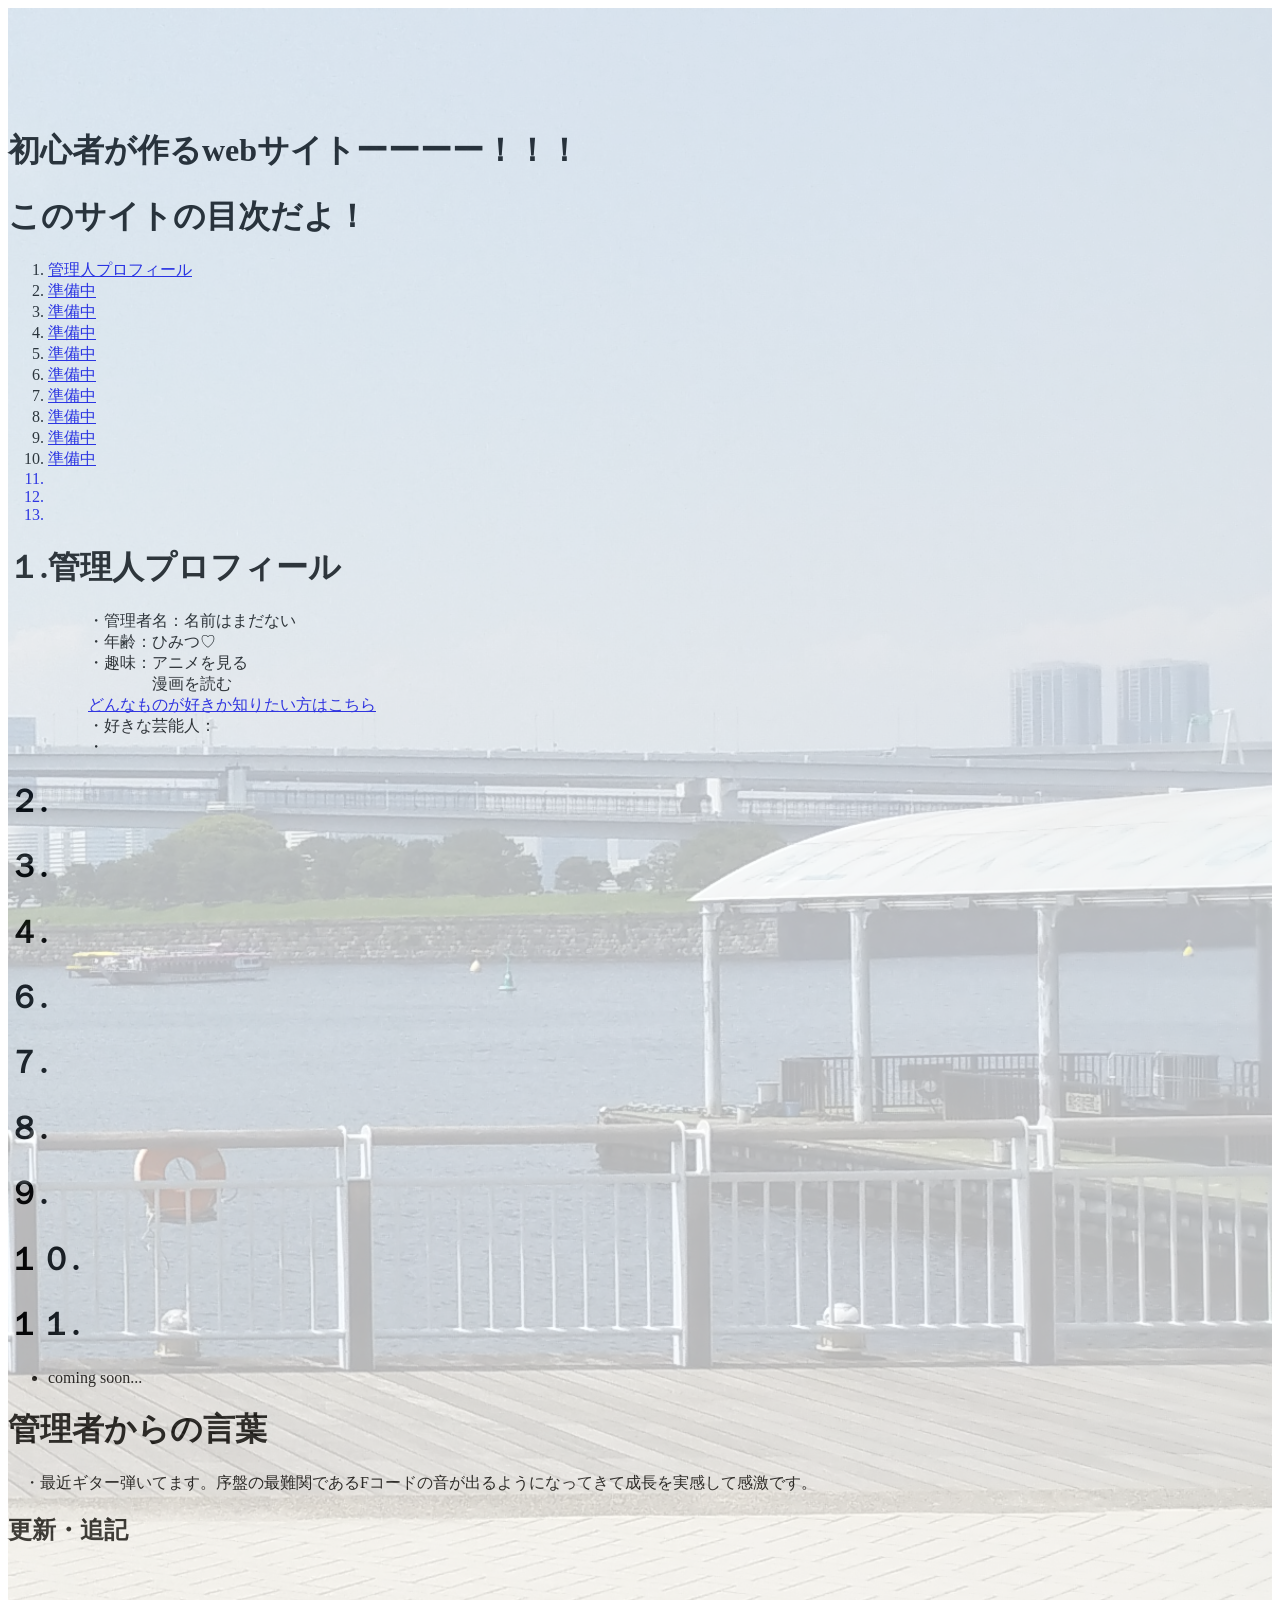
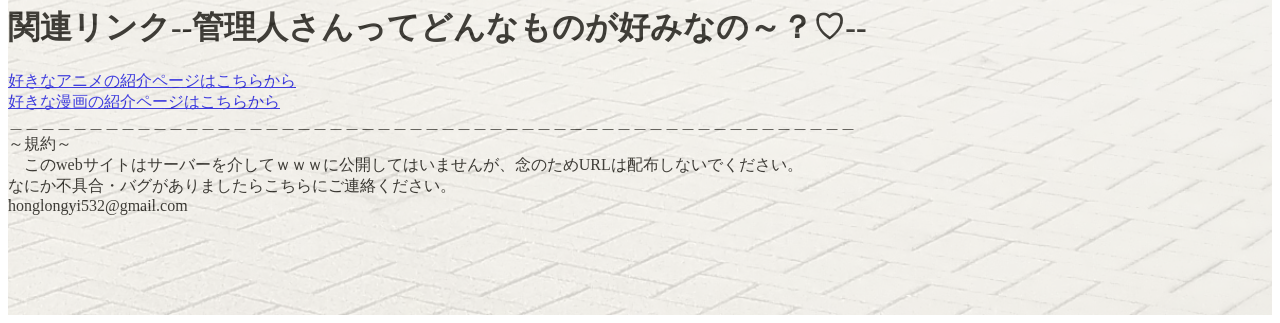
==== index.html @ b4733029 "Fix HTML structure for related links section" ====
<!DOCTYPE html>
<html lang="ja">
<head>
<meta charset="UTF-8">
    <title>自己紹介</title>
    <link rel="stylesheet" href="mystyle.css"> <!-- この行を追加 -->
</head>
  <body>
<div class="bg-transparent">
<h1>初心者が作るwebサイトーーーー！！！</h1>
<h1>このサイトの目次だよ！</h1>
<ol>
<li><a href="#b">管理人プロフィール</a></li> 
<li><a href="#c">準備中</li>
<li><a href="#d">準備中</li>
<li><a href="#e">準備中</li>
<li><a href="#f">準備中</li>
<li><a href="#g">準備中</li>
<li><a href="#h">準備中</li>
<li><a href="#i">準備中</li>
<li><a href="#j">準備中</li>
<li><a href="#k">準備中</li>
<li></li>
<li></li>
<li></li>
</ol>
<a id="b"></a>
<h1>１.管理人プロフィール</h1>
<ol>
    <ul>・管理者名：名前はまだない</ul>
    <ul>・年齢：ひみつ♡</ul>
    <ul>・趣味：アニメを見る<br>
        　　　　漫画を読む<br>
    <a href="#a">どんなものが好きか知りたい方はこちら</a></ul>
    <ul>・好きな芸能人：</ul>
    <ul>・</ul>
</ol>

      
<a id="c"></a>
<h1>２.</h1>
      
<a id="d"></a>
<h1>３.</h1>

<a id="e"></a>      
<h1>４.</h1>
      
<a id="f"></a>
<h1>６.</h1>

<a id="g"></a>
<h1>７.</h1>
      
<a id="h"></a>
<h1>８.</h1>
      
<a id="i"></a>
<h1>９.</h1>

<a id="j"></a>
<h1>１０.</h1>

<a id="k"></a>
<h1>１１.</h1>


<nav>
<ul>
<li><a>coming soon...</a></li>
</ul>
</nav>





<h1>管理者からの言葉</h1>
　・最近ギター弾いてます。序盤の最難関であるFコードの音が出るようになってきて成長を実感して感激です。<br>

<h2>更新・追記</h2><br>

<h1>関連リンク--管理人さんってどんなものが好みなの～？♡--</h1>
<a id="a">
<a href="a.html">好きなアニメの紹介ページはこちらから</a><br>
<a href="b.html">好きな漫画の紹介ページはこちらから</a><br></a>

＿＿＿＿＿＿＿＿＿＿＿＿＿＿＿＿＿＿＿＿＿＿＿＿＿＿＿＿＿＿＿＿＿＿＿＿＿＿＿＿＿＿＿＿＿＿＿＿＿＿＿＿＿<br>
～規約～<br>
　このwebサイトはサーバーを介してｗｗｗに公開してはいませんが、念のためURLは配布しないでください。<br>


なにか不具合・バグがありましたらこちらにご連絡ください。<br>
      honglongyi532@gmail.com<br>

</div>
  </body>
  </html>
---- mystyle.css ----
.bg-transparent{position: relative;padding: 100px 0;}
.bg-transparent::after {
  content: "";
  position: absolute;
  top: 0;
  left: 0;
  opacity: 0.3;
  width: 100%;
  height: 100%;
  background-image: url("./image/haikei.jpg");
  background-repeat: no-repeat;
  background-size: cover;
  background-position: right;}
.text-background-01{display: inline-block;fontsize:2.5rem;fontweight:600;line-height:1.4em;padding:5px;background:#D3D3D3;}
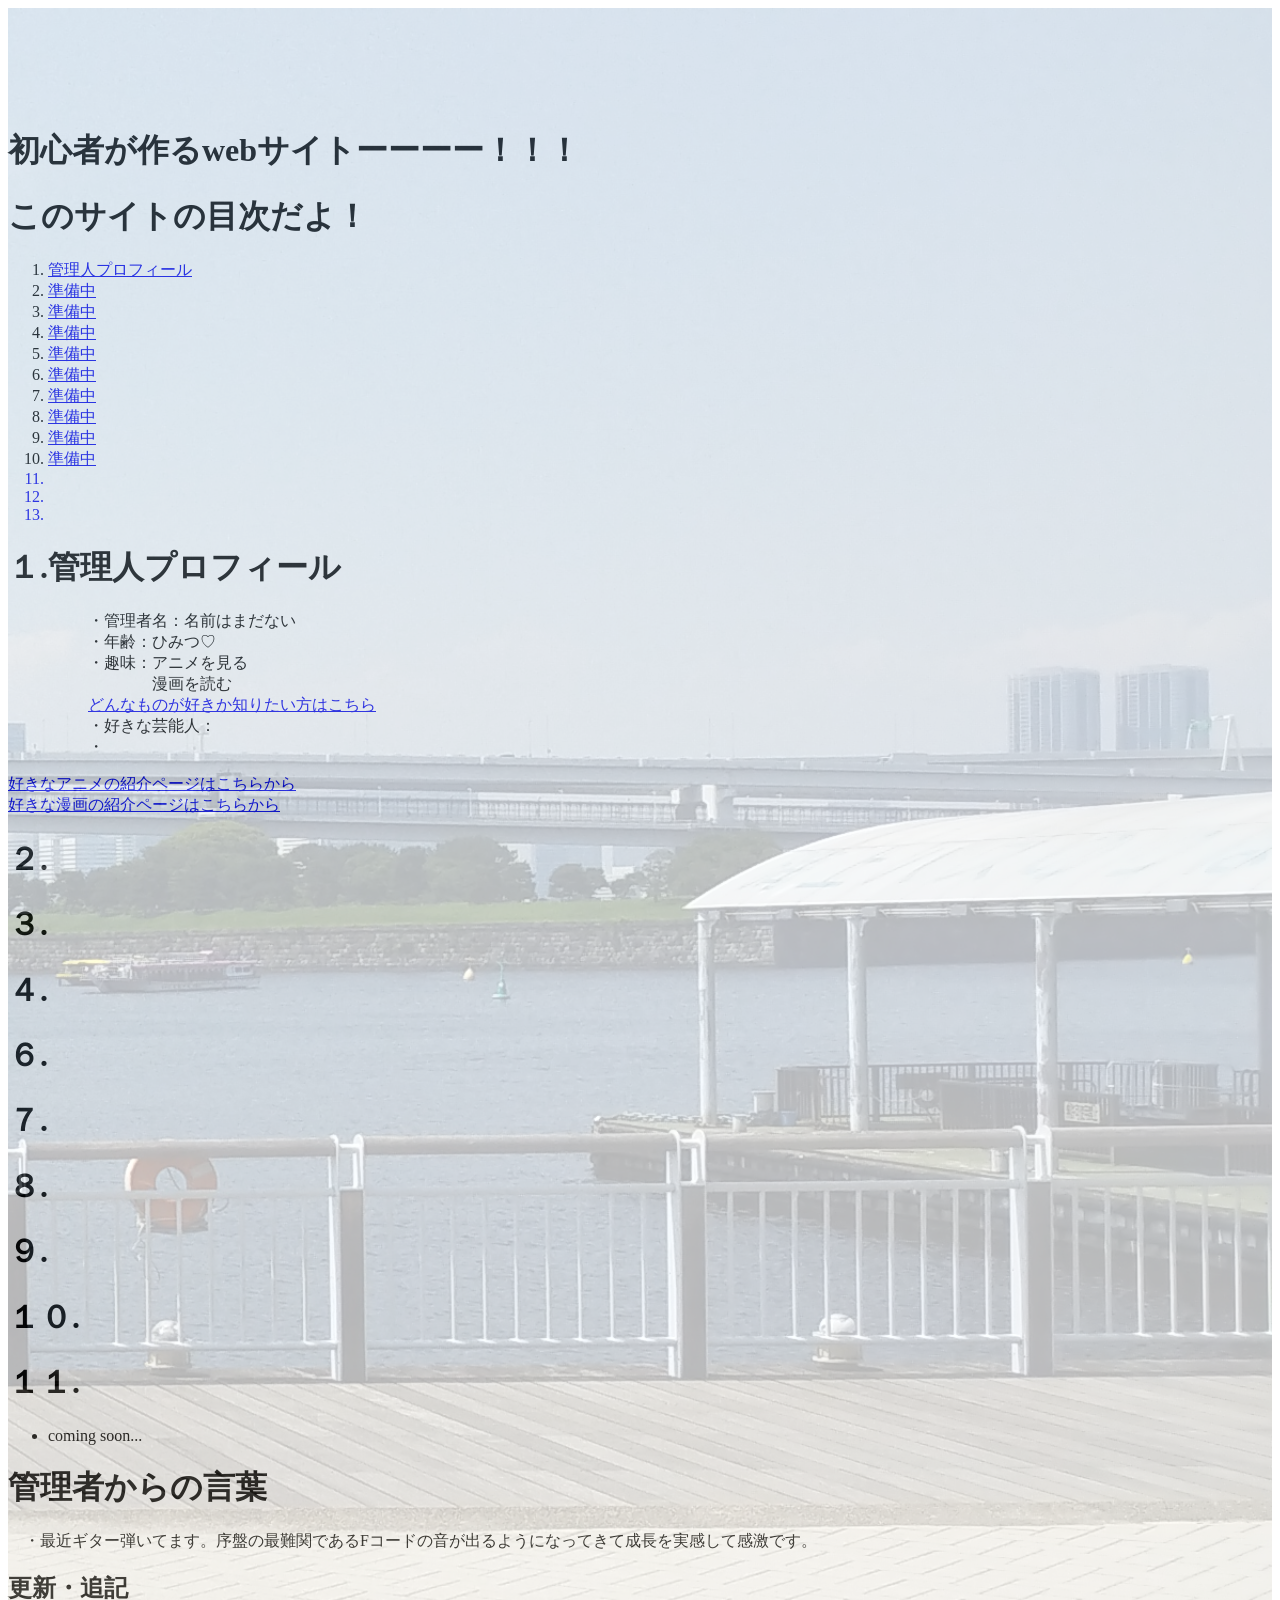
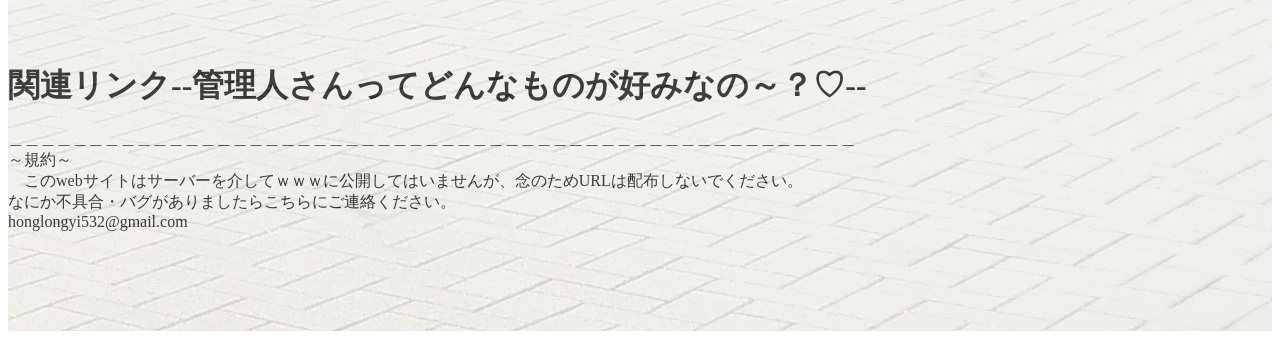
==== commit b34a0293: "Add links to anime and manga introduction pages" ====
--- a/index.html
+++ b/index.html
@@ -35,7 +35,9 @@
     <ul>・好きな芸能人：</ul>
     <ul>・</ul>
 </ol>
-
+<a id="a"></a>
+<a href="a.html">好きなアニメの紹介ページはこちらから</a><br>
+<a href="b.html">好きな漫画の紹介ページはこちらから</a><br>
       
 <a id="c"></a>
 <h1>２.</h1>
@@ -81,9 +83,7 @@
 <h2>更新・追記</h2><br>
 
 <h1>関連リンク--管理人さんってどんなものが好みなの～？♡--</h1>
-<a id="a">
-<a href="a.html">好きなアニメの紹介ページはこちらから</a><br>
-<a href="b.html">好きな漫画の紹介ページはこちらから</a><br></a>
+
 
 ＿＿＿＿＿＿＿＿＿＿＿＿＿＿＿＿＿＿＿＿＿＿＿＿＿＿＿＿＿＿＿＿＿＿＿＿＿＿＿＿＿＿＿＿＿＿＿＿＿＿＿＿＿<br>
 ～規約～<br>
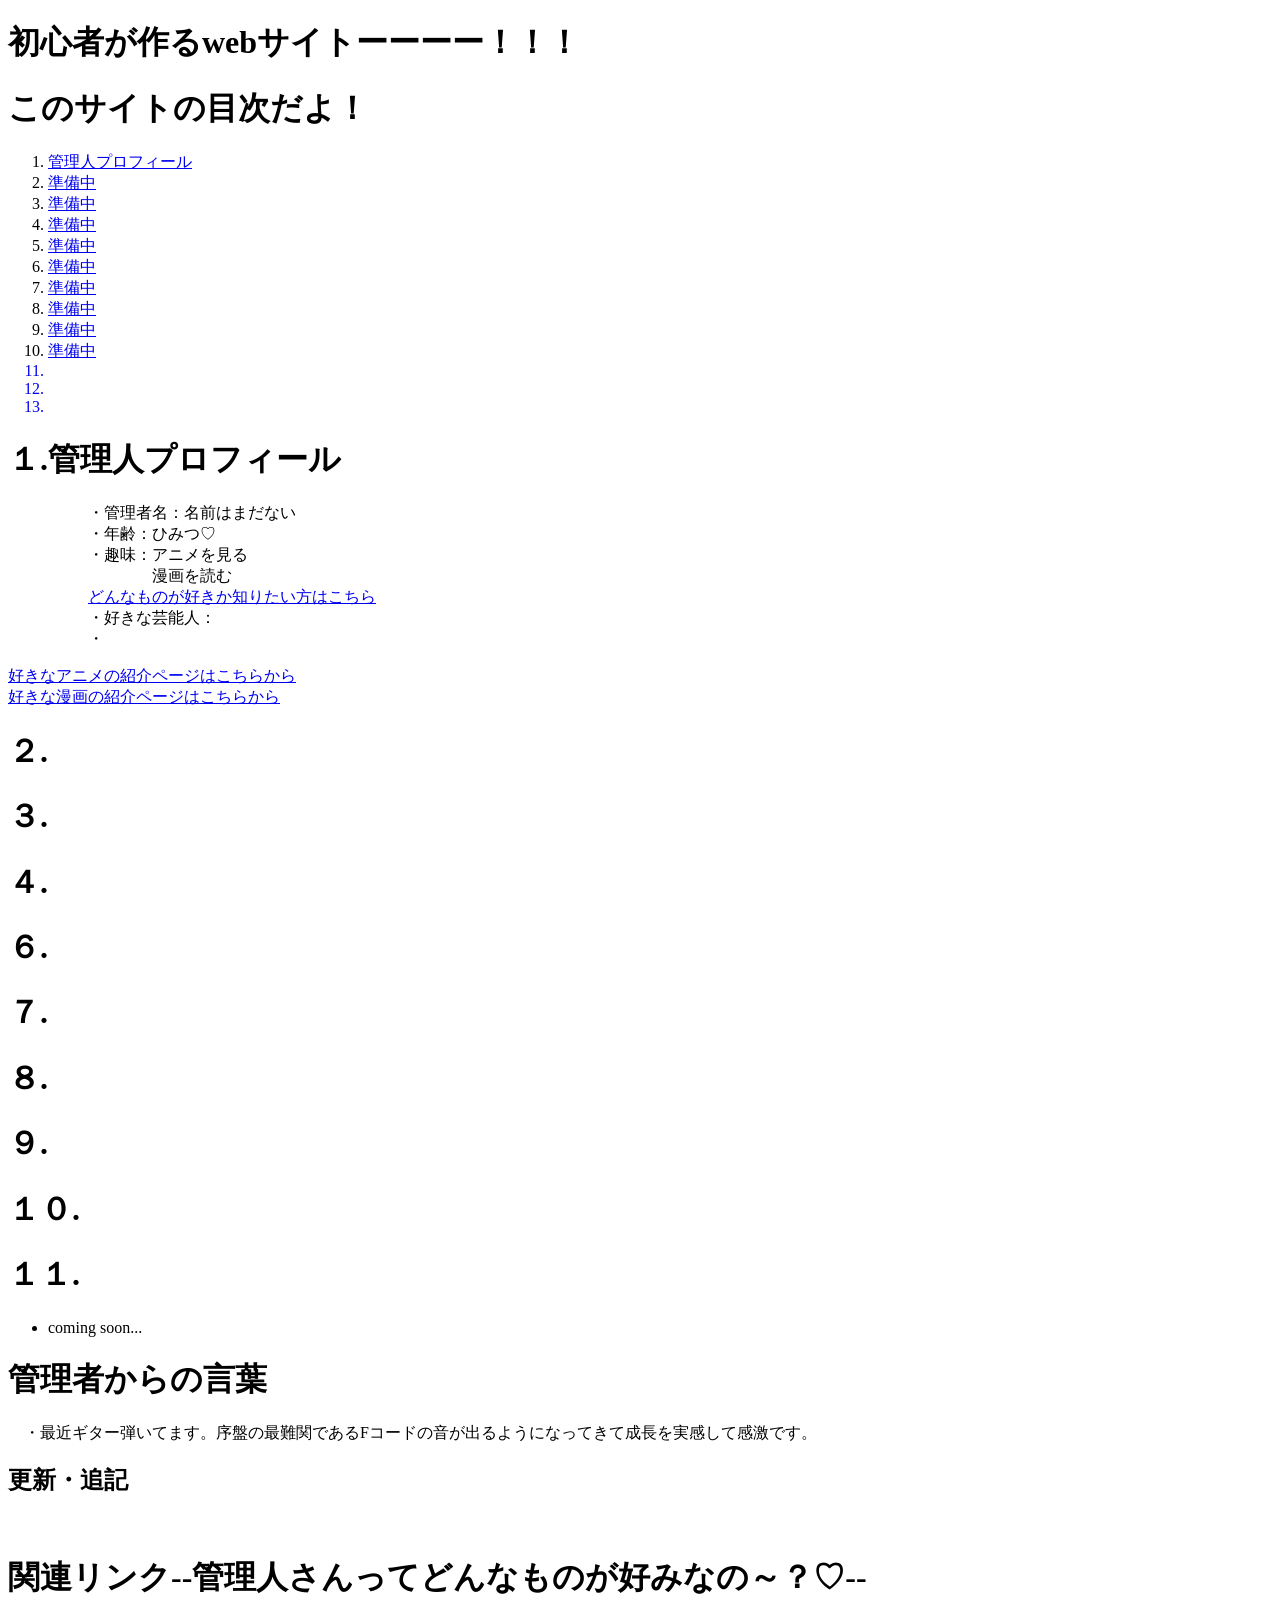
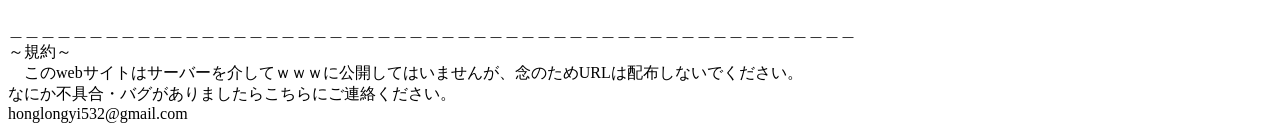
==== commit 08fbd14a: "Add stylesheet link to index.html" ====
--- a/index.html
+++ b/index.html
@@ -6,7 +6,6 @@
     <link rel="stylesheet" href="mystyle.css"> <!-- この行を追加 -->
 </head>
   <body>
-<div class="bg-transparent">
 <h1>初心者が作るwebサイトーーーー！！！</h1>
 <h1>このサイトの目次だよ！</h1>
 <ol>
--- a/mystyle.css
+++ b/mystyle.css
@@ -1,14 +1 @@
-.bg-transparent{position: relative;padding: 100px 0;}
-.bg-transparent::after {
-  content: "";
-  position: absolute;
-  top: 0;
-  left: 0;
-  opacity: 0.3;
-  width: 100%;
-  height: 100%;
-  background-image: url("./image/haikei.jpg");
-  background-repeat: no-repeat;
-  background-size: cover;
-  background-position: right;}
-.text-background-01{display: inline-block;fontsize:2.5rem;fontweight:600;line-height:1.4em;padding:5px;background:#D3D3D3;}
+
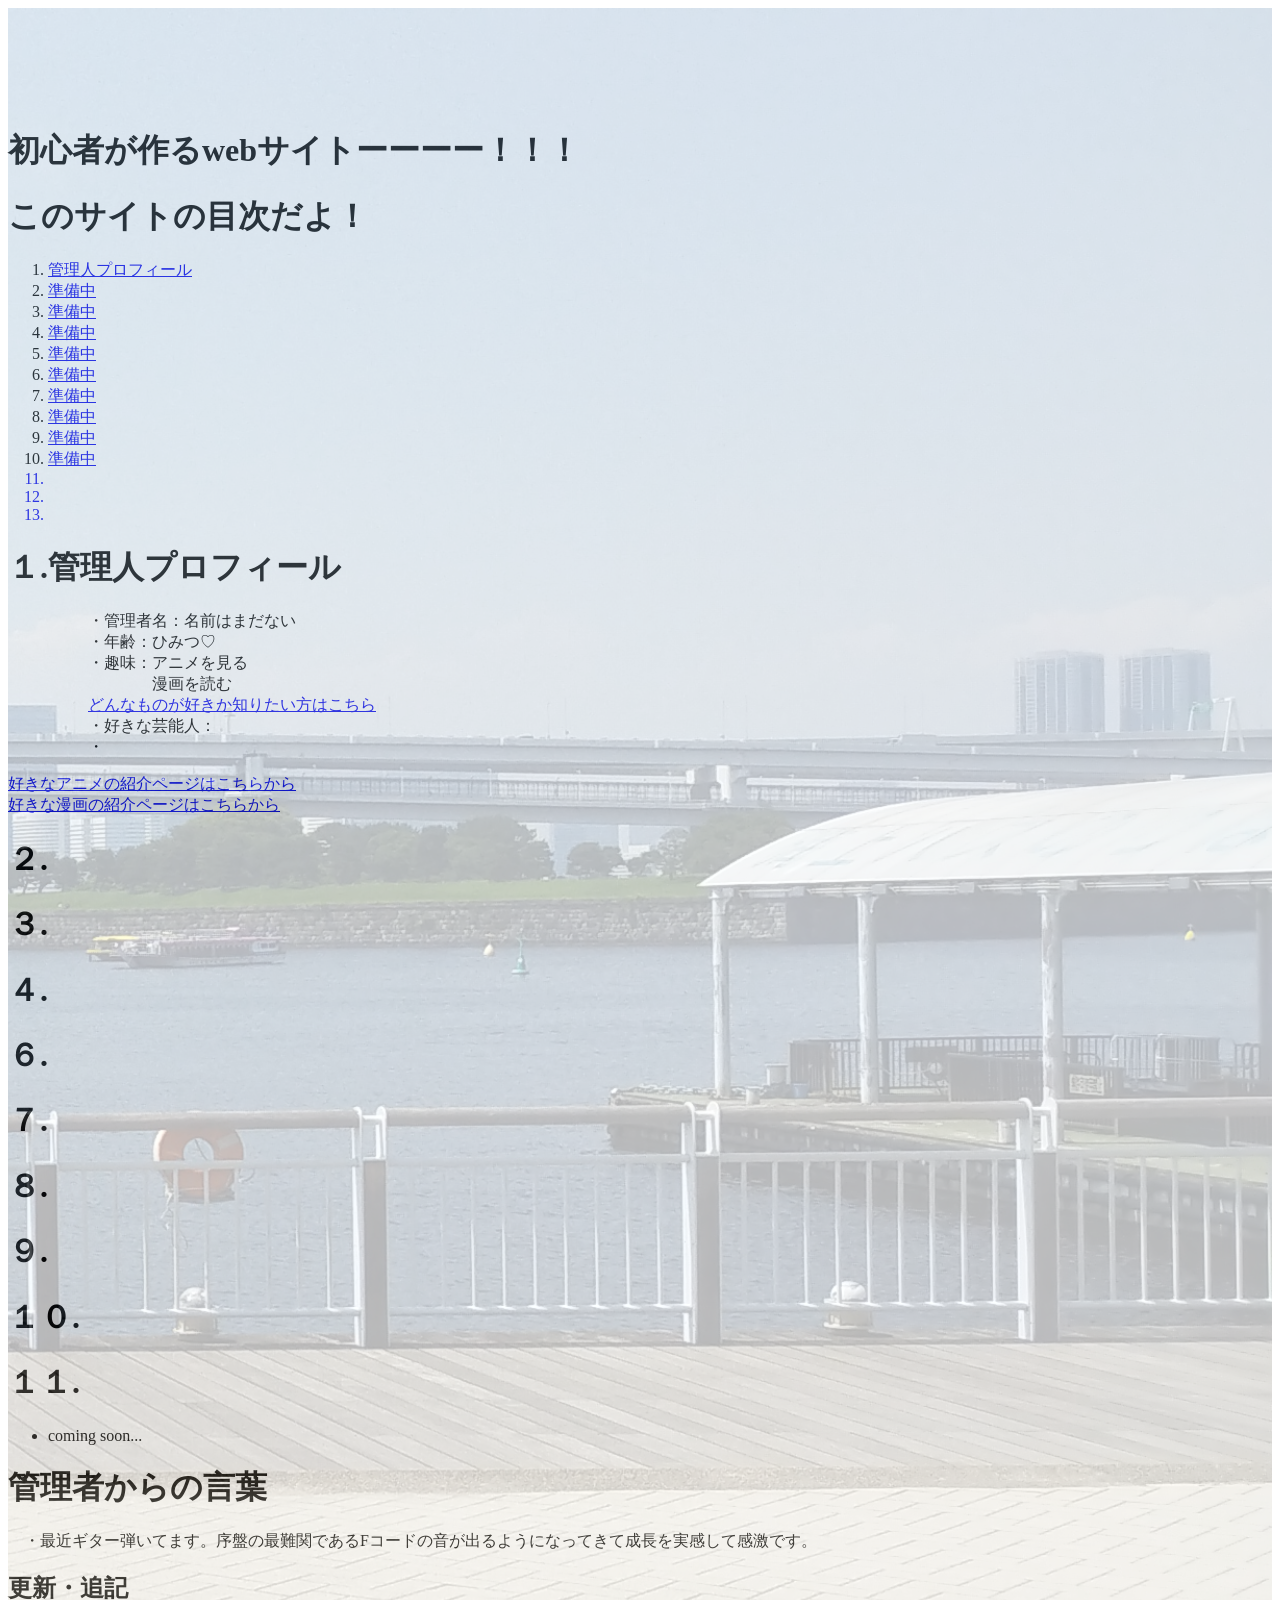
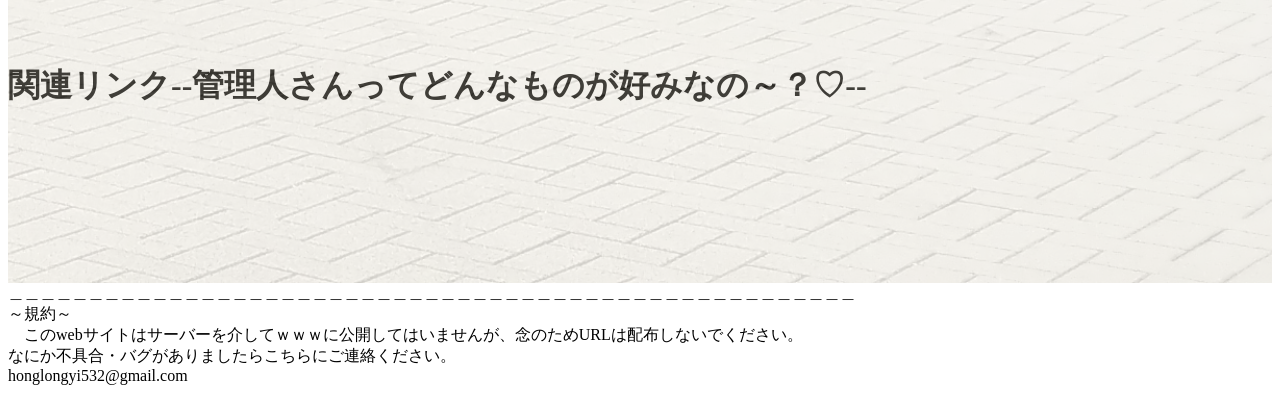
==== commit aa6e35e2: "Fix HTML structure and add closing div tag" ====
--- a/index.html
+++ b/index.html
@@ -6,6 +6,7 @@
     <link rel="stylesheet" href="mystyle.css"> <!-- この行を追加 -->
 </head>
   <body>
+<div class="bg-transparent">
 <h1>初心者が作るwebサイトーーーー！！！</h1>
 <h1>このサイトの目次だよ！</h1>
 <ol>
@@ -81,9 +82,9 @@
 
 <h2>更新・追記</h2><br>
 
-<h1>関連リンク--管理人さんってどんなものが好みなの～？♡--</h1>
+<h1>関連リンク--管理人さんってどんなものが好みなの～？♡--</h1><br><br><br>
 
-
+</div>
 ＿＿＿＿＿＿＿＿＿＿＿＿＿＿＿＿＿＿＿＿＿＿＿＿＿＿＿＿＿＿＿＿＿＿＿＿＿＿＿＿＿＿＿＿＿＿＿＿＿＿＿＿＿<br>
 ～規約～<br>
 　このwebサイトはサーバーを介してｗｗｗに公開してはいませんが、念のためURLは配布しないでください。<br>
@@ -92,6 +93,6 @@
 なにか不具合・バグがありましたらこちらにご連絡ください。<br>
       honglongyi532@gmail.com<br>
 
-</div>
+
   </body>
   </html>
--- a/mystyle.css
+++ b/mystyle.css
@@ -1 +1,15 @@
+.bg-transparent{position: relative;padding: 100px 0;}
+.bg-transparent::after {
+  content: "";
+  position: absolute;
+  top: 0;
+  left: 0;
+  opacity: 0.3;
+  width: 100%;
+  height: 100%;
+  background-image: url("./image/haikei.jpg");
+  background-repeat: no-repeat;
+  background-size: cover;
+  background-position: right;}
 
+
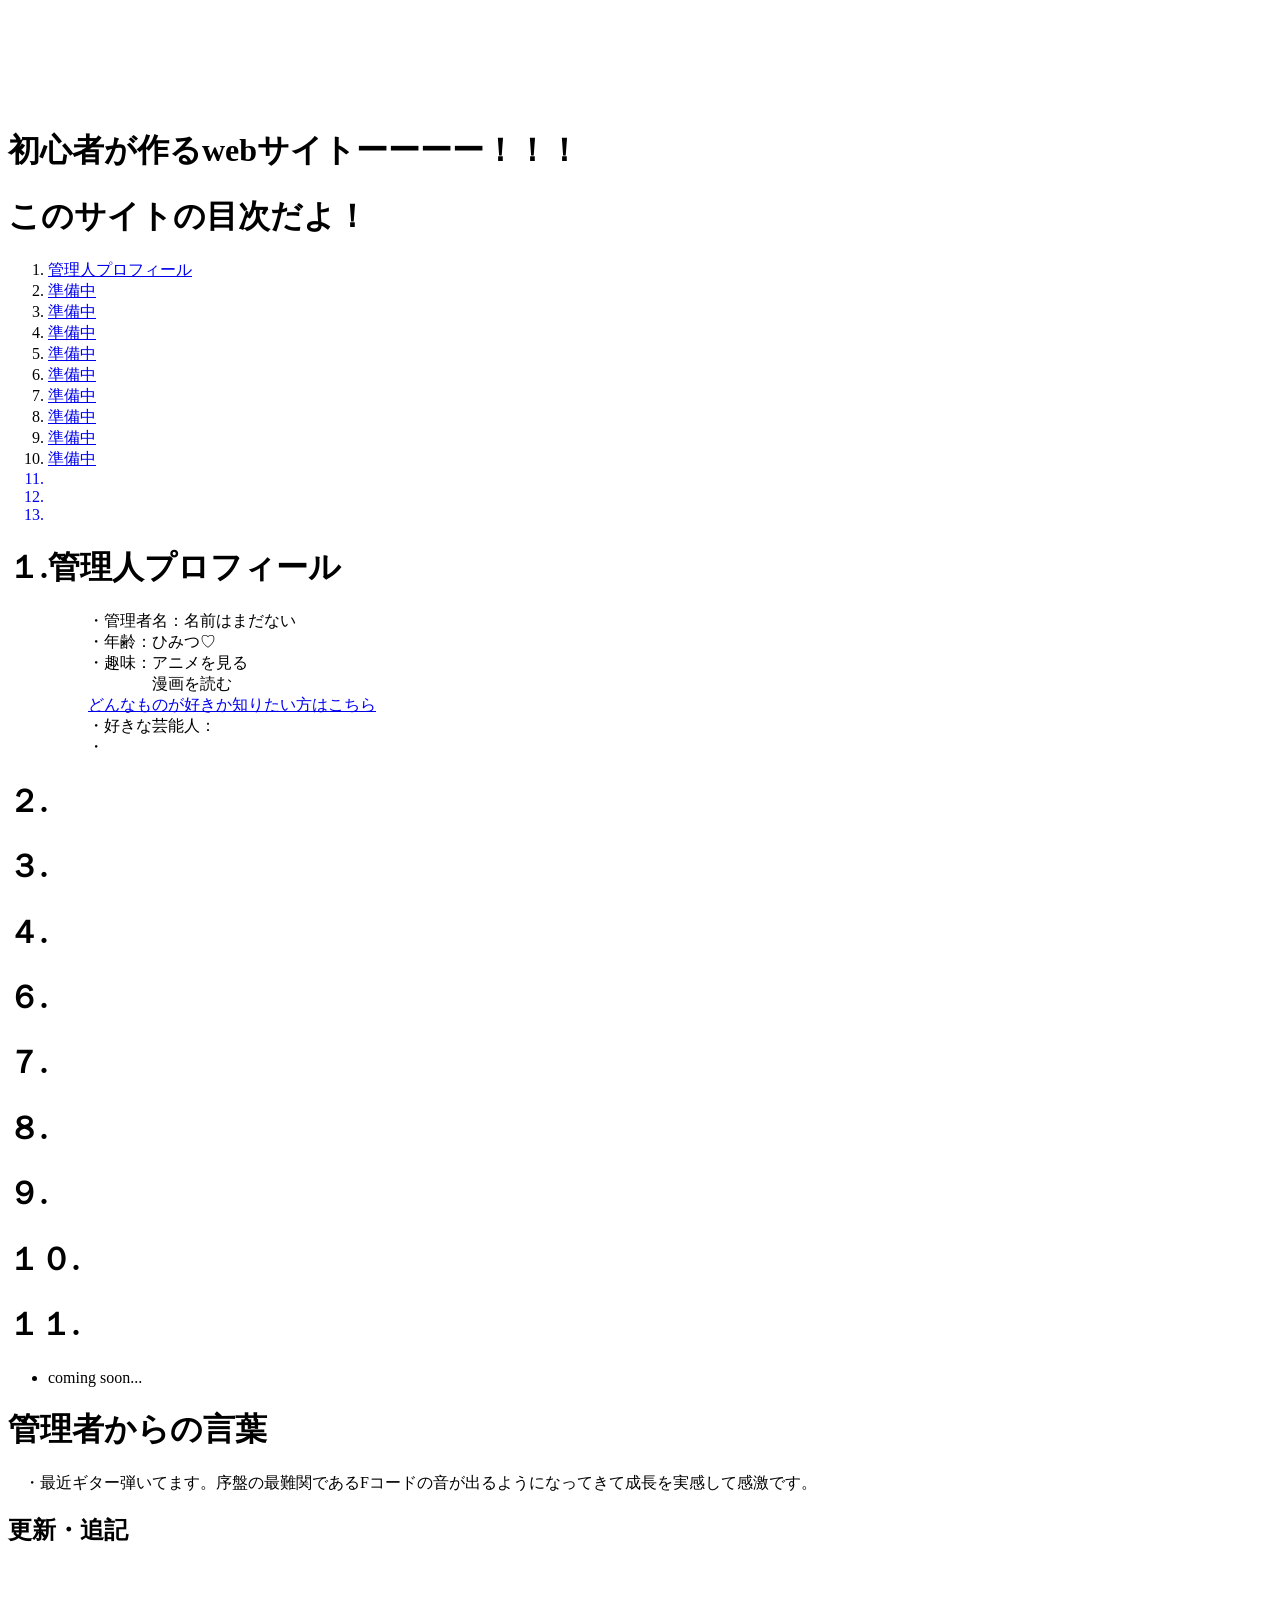
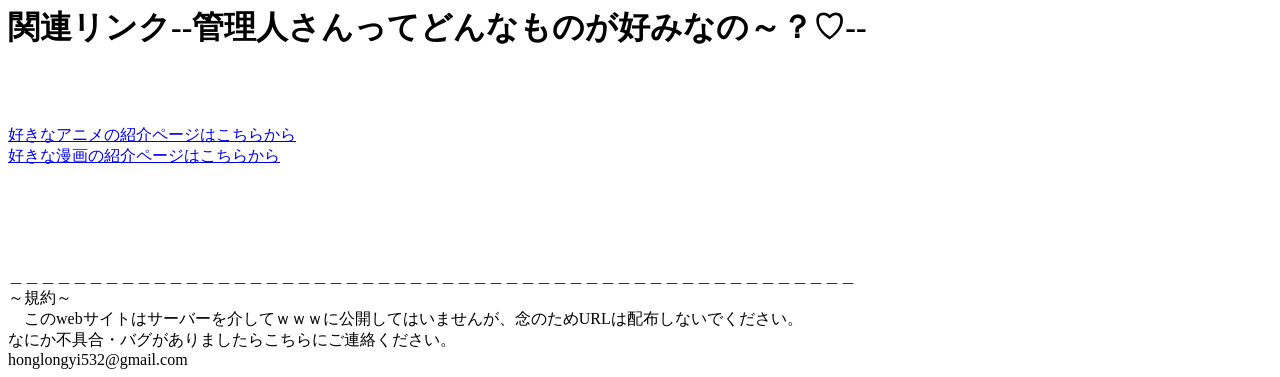
==== commit 6b912860: "Remove and update links in index.html" ====
--- a/index.html
+++ b/index.html
@@ -35,9 +35,7 @@
     <ul>・好きな芸能人：</ul>
     <ul>・</ul>
 </ol>
-<a id="a"></a>
-<a href="a.html">好きなアニメの紹介ページはこちらから</a><br>
-<a href="b.html">好きな漫画の紹介ページはこちらから</a><br>
+
       
 <a id="c"></a>
 <h1>２.</h1>
@@ -83,7 +81,9 @@
 <h2>更新・追記</h2><br>
 
 <h1>関連リンク--管理人さんってどんなものが好みなの～？♡--</h1><br><br><br>
-
+<a id="a"></a>
+<a href="a.html">好きなアニメの紹介ページはこちらから</a><br>
+<a href="b.html">好きな漫画の紹介ページはこちらから</a><br>
 </div>
 ＿＿＿＿＿＿＿＿＿＿＿＿＿＿＿＿＿＿＿＿＿＿＿＿＿＿＿＿＿＿＿＿＿＿＿＿＿＿＿＿＿＿＿＿＿＿＿＿＿＿＿＿＿<br>
 ～規約～<br>
--- a/mystyle.css
+++ b/mystyle.css
@@ -1,7 +1,5 @@
 .bg-transparent{position: relative;padding: 100px 0;}
-.bg-transparent::after {
-  content: "";
-  position: absolute;
+.bg-transparent::after {content: "";pointer-events:none;noneposition: absolute;
   top: 0;
   left: 0;
   opacity: 0.3;
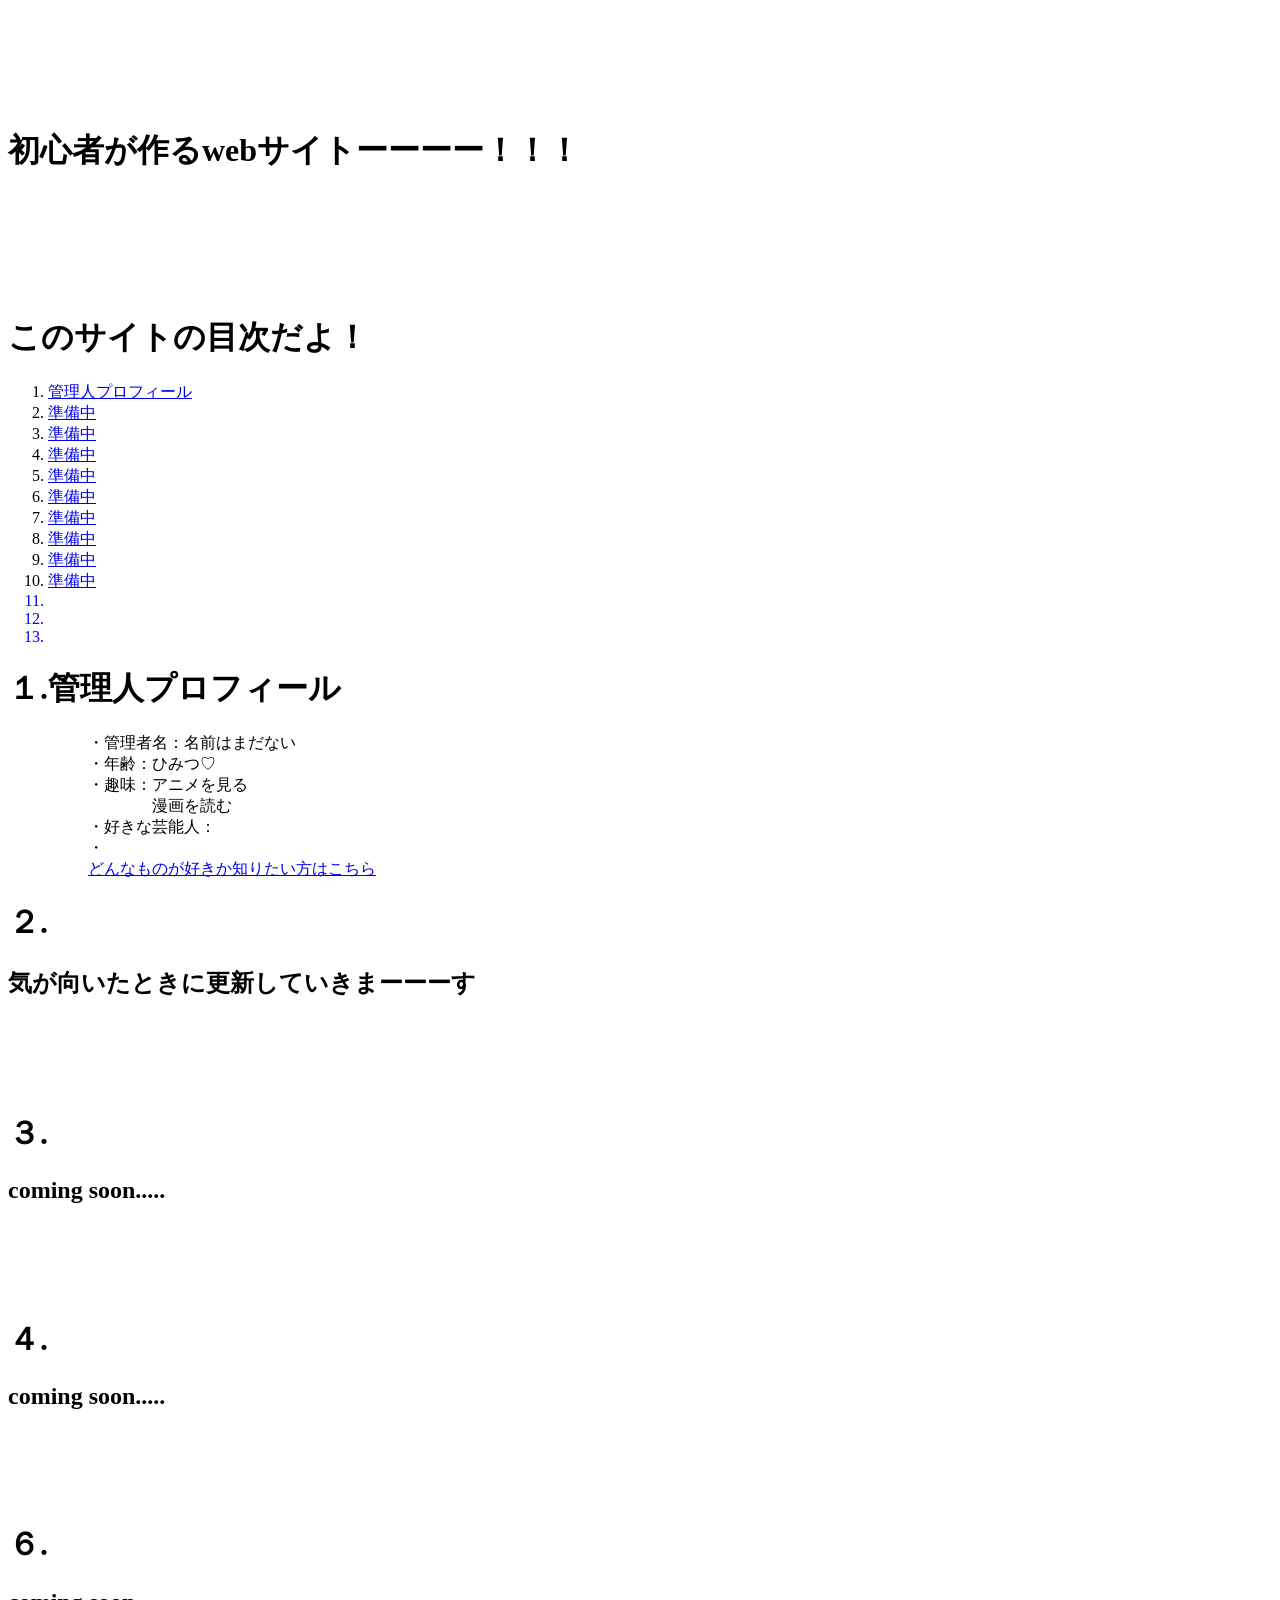
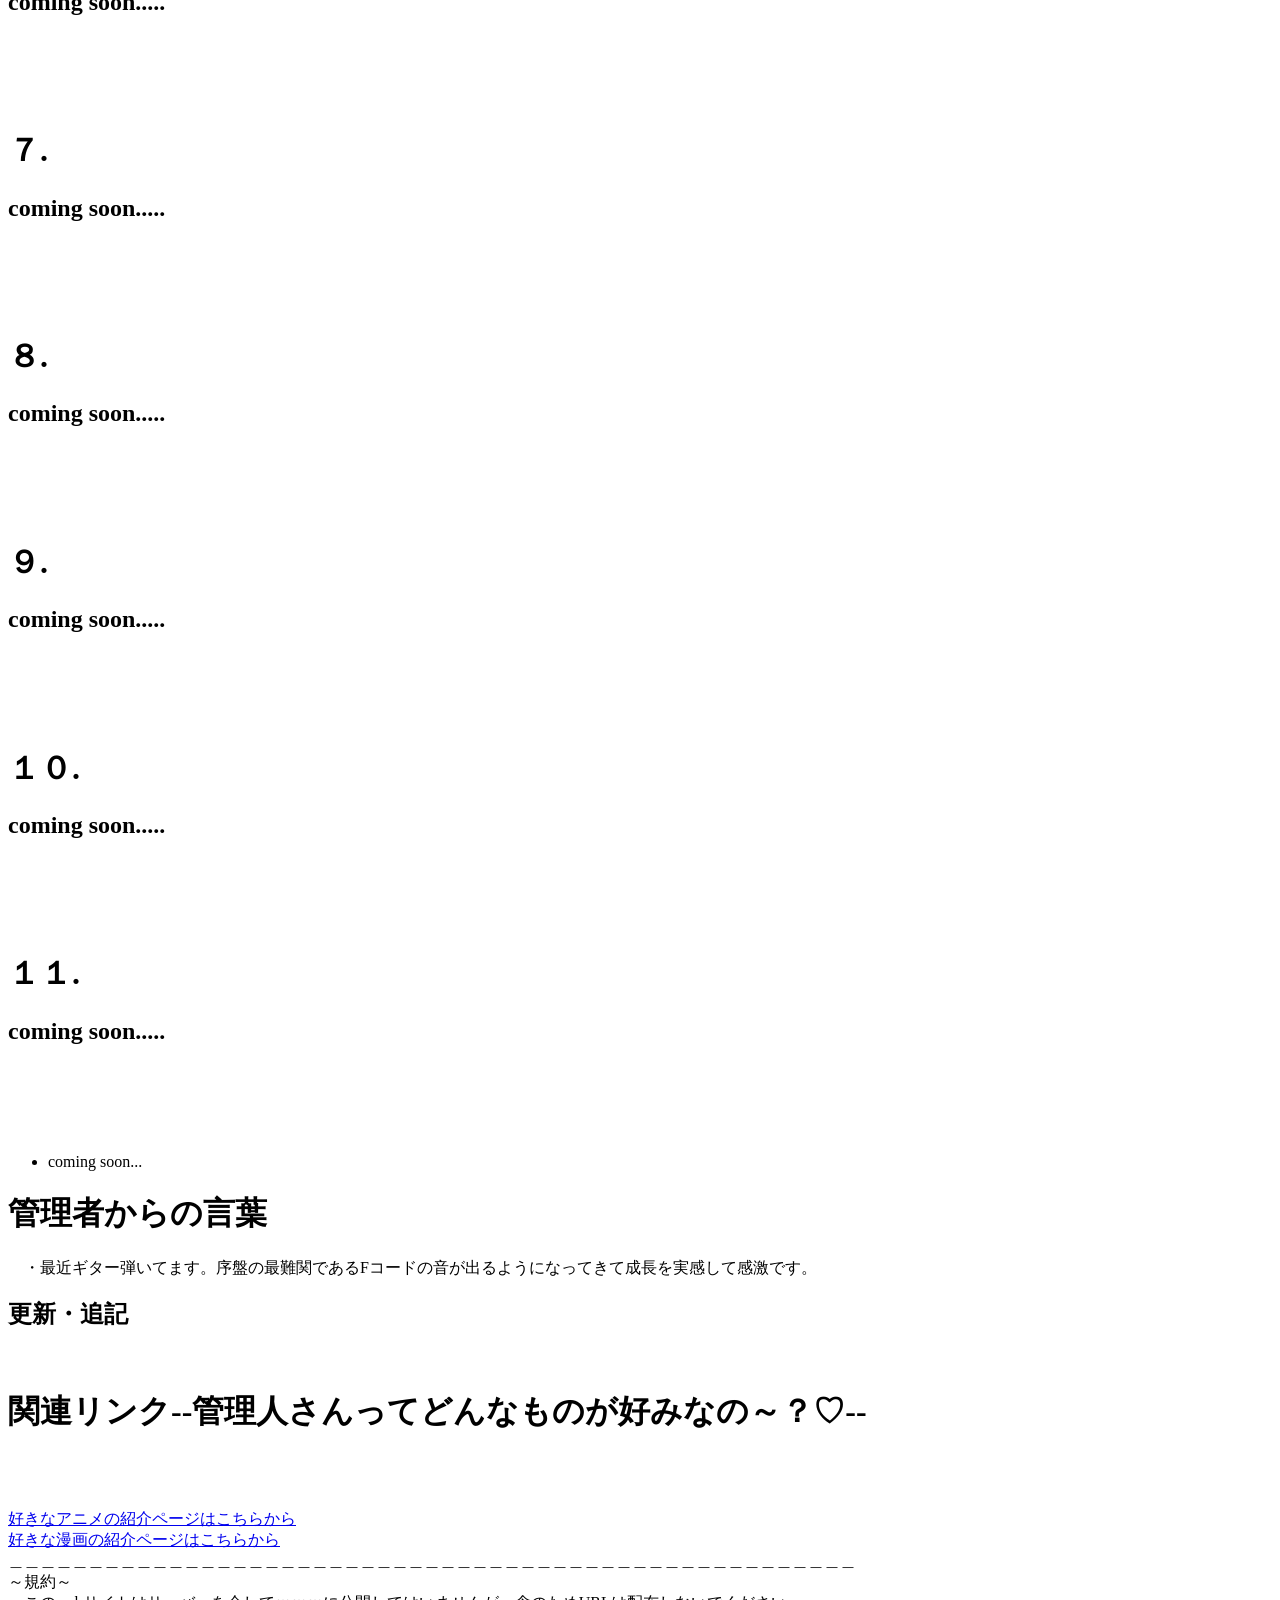
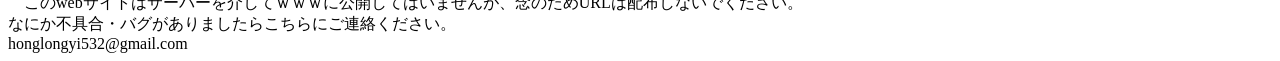
==== commit e7a812d2: "Update content and structure in index.html" ====
--- a/index.html
+++ b/index.html
@@ -8,6 +8,7 @@
   <body>
 <div class="bg-transparent">
 <h1>初心者が作るwebサイトーーーー！！！</h1>
+</div>
 <h1>このサイトの目次だよ！</h1>
 <ol>
 <li><a href="#b">管理人プロフィール</a></li> 
@@ -30,39 +31,49 @@
     <ul>・管理者名：名前はまだない</ul>
     <ul>・年齢：ひみつ♡</ul>
     <ul>・趣味：アニメを見る<br>
-        　　　　漫画を読む<br>
-    <a href="#a">どんなものが好きか知りたい方はこちら</a></ul>
+        　　　　漫画を読む<br></ul>
     <ul>・好きな芸能人：</ul>
     <ul>・</ul>
+
+     <ul><a href="#a">どんなものが好きか知りたい方はこちら</a></ul>
 </ol>
 
       
 <a id="c"></a>
 <h1>２.</h1>
+<h2>気が向いたときに更新していきまーーーす</h2><br><br><br><br>
       
 <a id="d"></a>
 <h1>３.</h1>
+<h2>coming soon.....</h2><br><br><br><br>
 
 <a id="e"></a>      
 <h1>４.</h1>
+<h2>coming soon.....</h2><br><br><br><br>
       
 <a id="f"></a>
 <h1>６.</h1>
+<h2>coming soon.....</h2><br><br><br><br>
 
 <a id="g"></a>
 <h1>７.</h1>
+<h2>coming soon.....</h2><br><br><br><br>
       
 <a id="h"></a>
 <h1>８.</h1>
+<h2>coming soon.....</h2><br><br><br><br>
       
 <a id="i"></a>
 <h1>９.</h1>
-
+<h2>coming soon.....</h2><br><br><br><br>
+      
 <a id="j"></a>
 <h1>１０.</h1>
+<h2>coming soon.....</h2><br><br><br><br>
 
 <a id="k"></a>
 <h1>１１.</h1>
+<h2>coming soon.....</h2><br><br><br><br>
 
 
 <nav>
@@ -84,7 +95,6 @@
 <a id="a"></a>
 <a href="a.html">好きなアニメの紹介ページはこちらから</a><br>
 <a href="b.html">好きな漫画の紹介ページはこちらから</a><br>
-</div>
 ＿＿＿＿＿＿＿＿＿＿＿＿＿＿＿＿＿＿＿＿＿＿＿＿＿＿＿＿＿＿＿＿＿＿＿＿＿＿＿＿＿＿＿＿＿＿＿＿＿＿＿＿＿<br>
 ～規約～<br>
 　このwebサイトはサーバーを介してｗｗｗに公開してはいませんが、念のためURLは配布しないでください。<br>
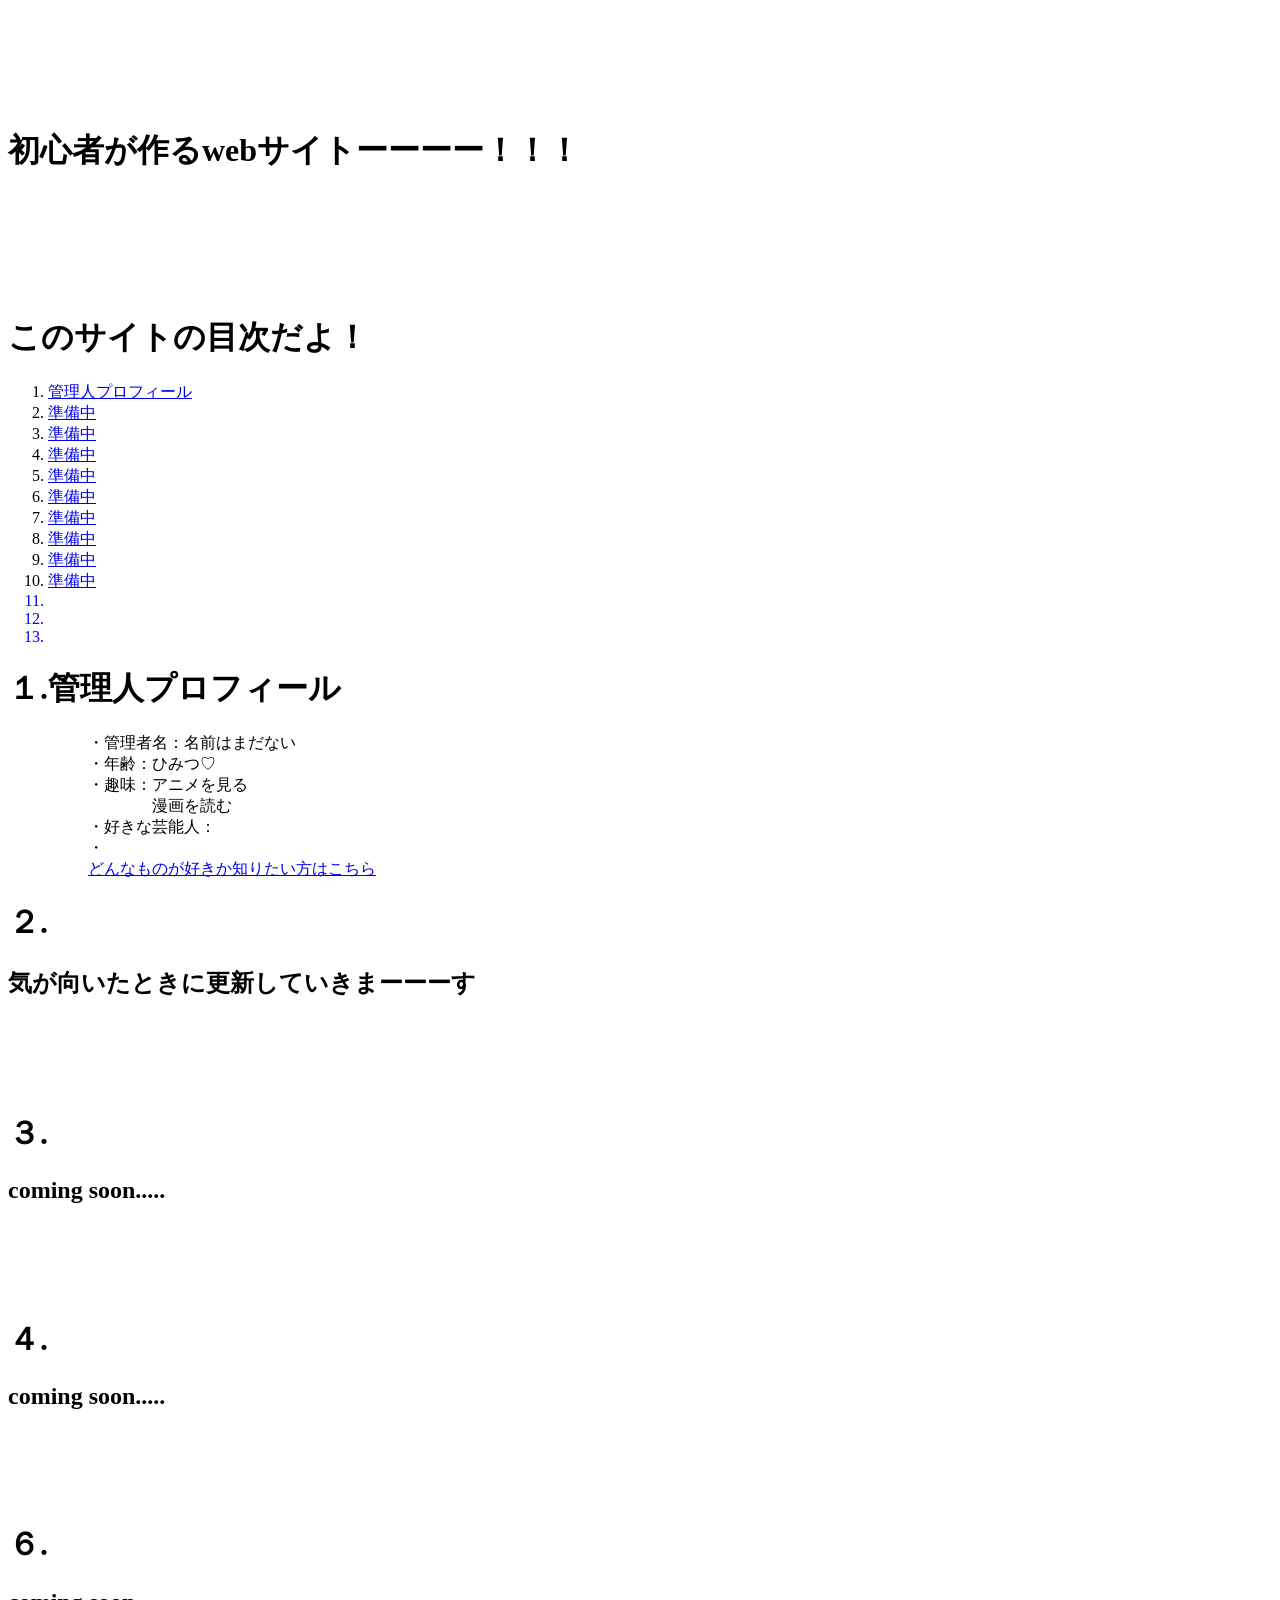
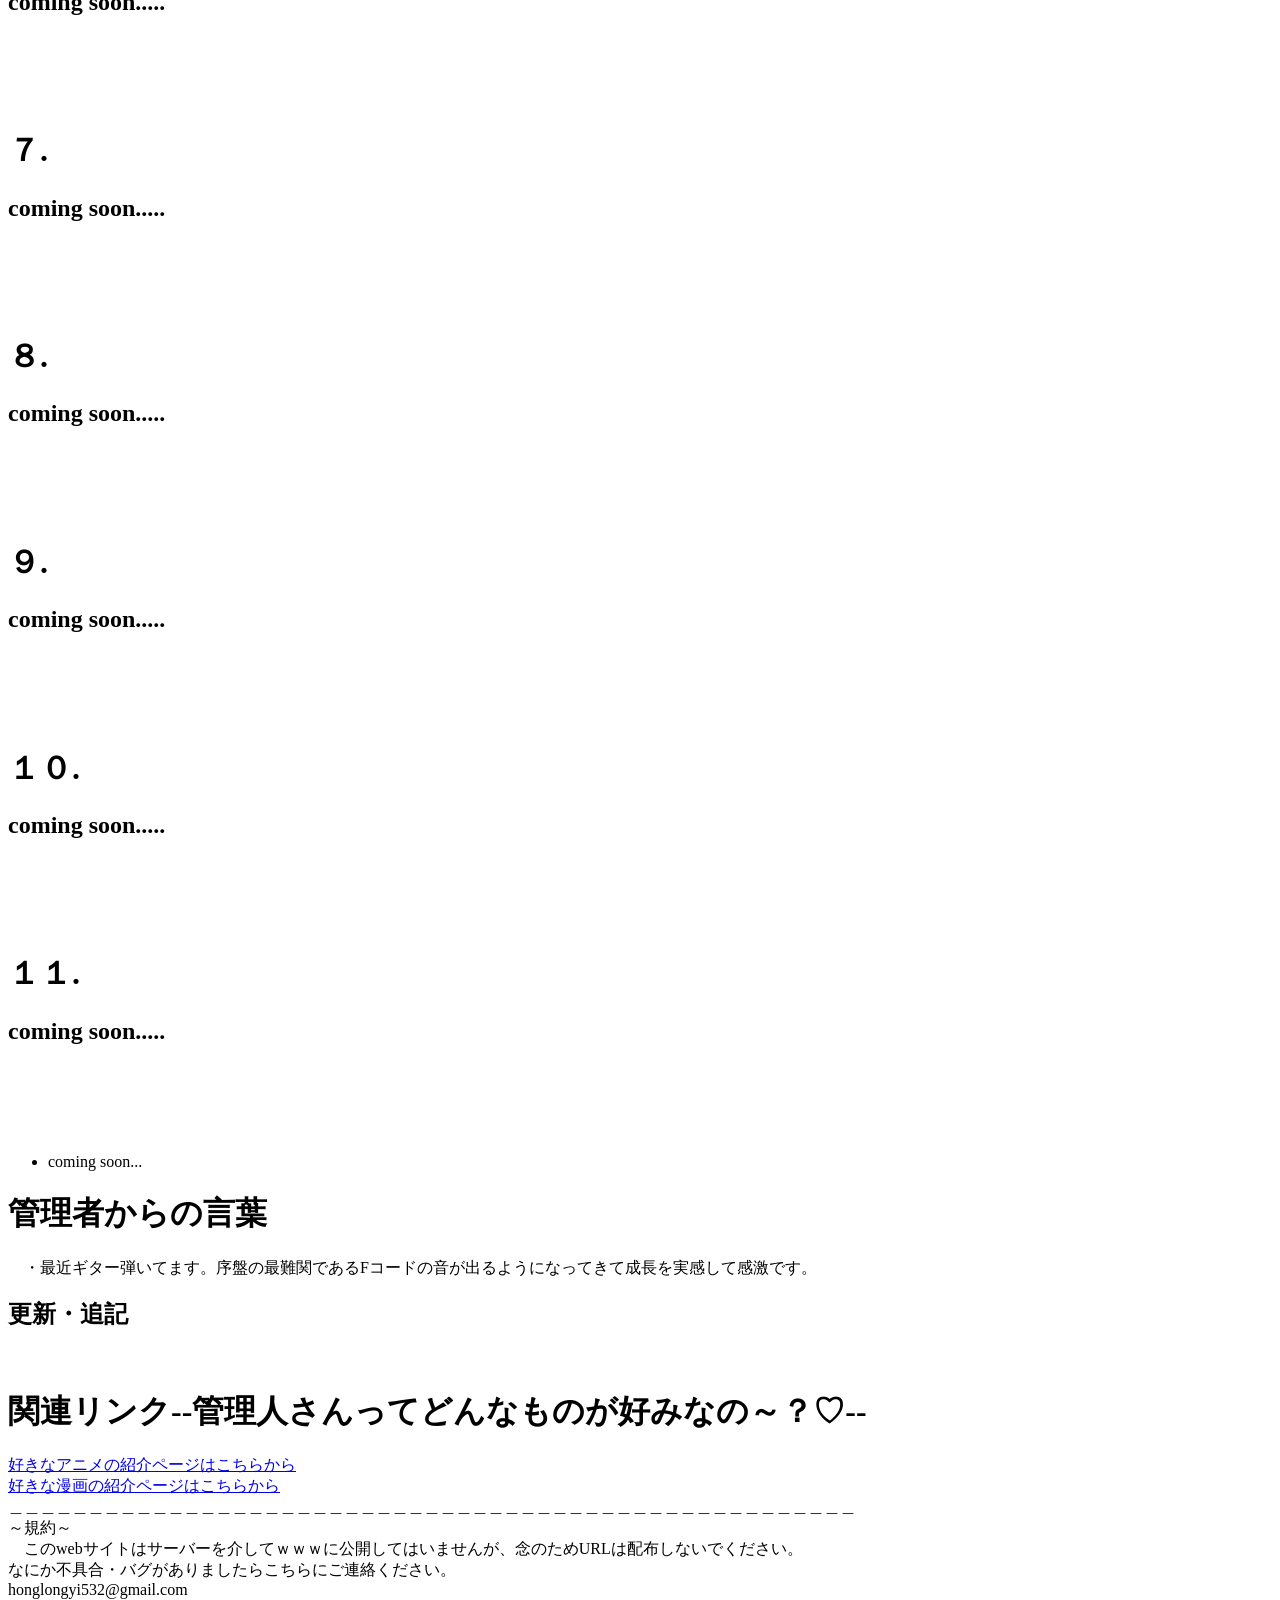
==== commit 6342cd54: "Fix heading formatting in index.html" ====
--- a/index.html
+++ b/index.html
@@ -91,7 +91,7 @@
 
 <h2>更新・追記</h2><br>
 
-<h1>関連リンク--管理人さんってどんなものが好みなの～？♡--</h1><br><br><br>
+<h1>関連リンク--管理人さんってどんなものが好みなの～？♡--</h1>
 <a id="a"></a>
 <a href="a.html">好きなアニメの紹介ページはこちらから</a><br>
 <a href="b.html">好きな漫画の紹介ページはこちらから</a><br>
--- a/mystyle.css
+++ b/mystyle.css
@@ -1,5 +1,5 @@
 .bg-transparent{position: relative;padding: 100px 0;}
-.bg-transparent::after {content: "";pointer-events:none;noneposition: absolute;
+.bg-transparent::after {content: "";noneposition: absolute;
   top: 0;
   left: 0;
   opacity: 0.3;
